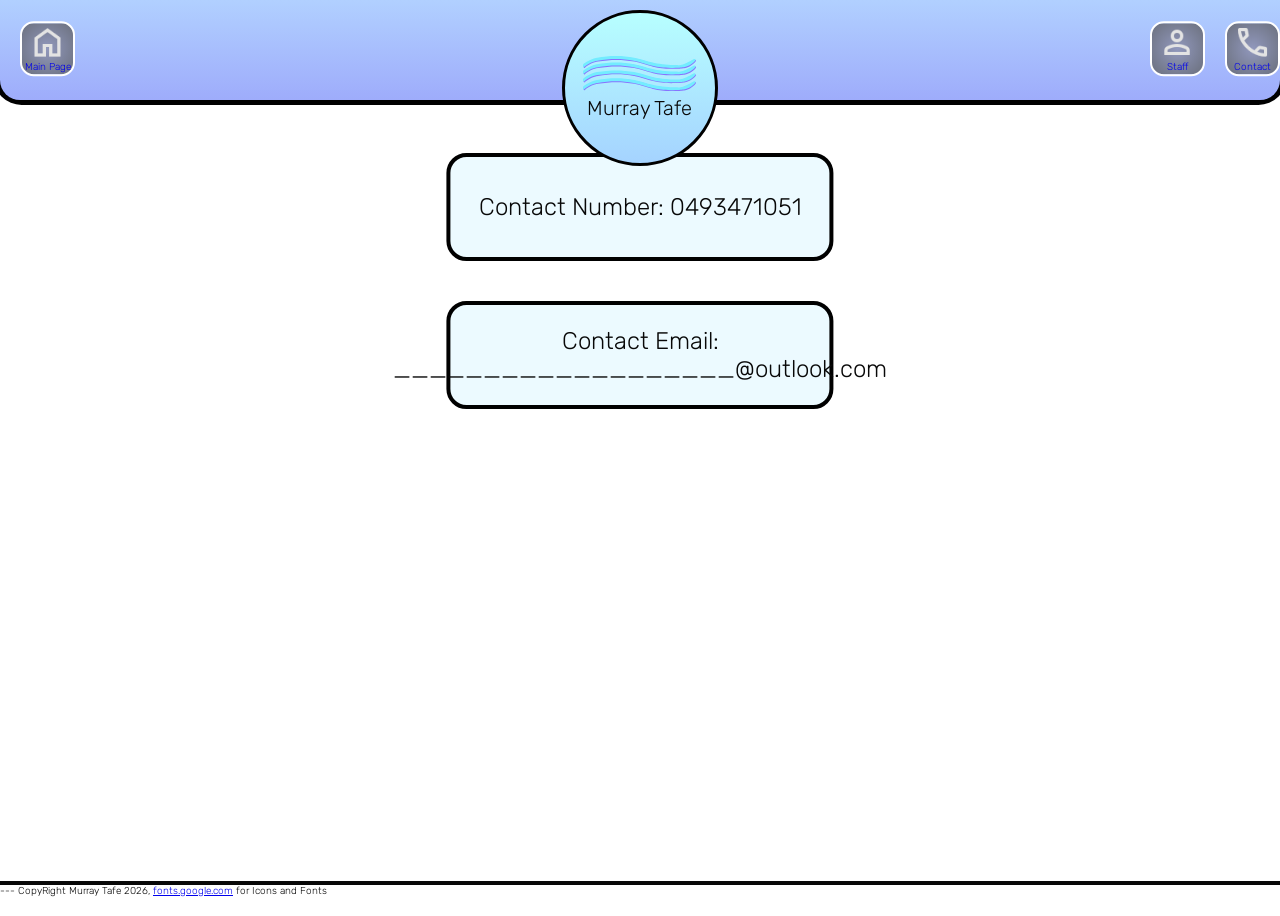
==== Pages/contact.html @ bd6ed197 "Add files via upload" ====
<!DOCTYPE html>
<html>
    <head>
        <title>Staff Website Template</title>
            <meta charset="UTF-8">
            <meta name="viewport" content="width=device-width, initial-scale=1">
            <link rel="icon" type="image/x-icon" href="images/Icon.png">
            <link rel = "Stylesheet" href = "../stylesheets/StyleSheet.css">
            <link rel = "Stylesheet" href = "../stylesheets/ContactStyleSheet.css">
            <link rel="preconnect" href="https://fonts.googleapis.com">
            <link rel="preconnect" href="https://fonts.gstatic.com" crossorigin>
            <link href="https://fonts.googleapis.com/css2?family=Rubik&display=swap" rel="stylesheet">
            
    </head>
    <body>     
        
        
        <div id = "TitleIcon">
            <div id = "ProfilePicture"><img src="../images/TitleIcon.svg" alt = "Murray Tafe Logo">Murray Tafe</div>
        </div>
        <div id = "HeaderDiv">
            <a href = "../index.html"> <div class = "Home LeftButtons">
                <div class = "HomeIcon">
                    <img src = "../images/Home.png" alt = "Link to Main Page">
                        Main Page
                </div>
            </div>
            </a>
            <a href = "contact.html"> <div class = "Home RightButtons">
                <div class = "HomeIcon">
                    <img src = "../images/Call.png" alt = "Link to Contact Page">
                        Contact
                </div>
            </div>
            </a>
            <a href = "skills.html"><div class = "Home RightButtons">
                <div class = "HomeIcon">
                    <img src = "../images/Skills.png" alt = "Link to Skills Page">
                        Staff
                </div>
            </div>
        </a>
        </div>
        <div id = "UnderCompoent" class = "UnderHeader"></div>
        <div id = "GapForHeader"></div>

        <div class = "ContactMethods">
            <div class = "TextContent">Contact Number: 0493471051</div>

        </div>
        <div class = "ContactMethods">
            <div class = "TextContent">Contact Email: ___________________@outlook.com</div>
        </div>

        <footer> 
            --- CopyRight Murray Tafe 2026, <a href="https://fonts.google.com">fonts.google.com</a> for Icons and Fonts
        </footer>
    </body>
</html>
---- stylesheets/StyleSheet.css ----
body{
    font-family: "Rubik", sans-serif;
    font-optical-sizing: auto;
    font-weight: 300;
    font-style: normal;
    font-size: 10px;
    overflow-x: hidden;
    min-height: 100dvh;
    color: #080808;
}
.HidingTheScrollDown{
    animation: 1.6s HideScrollDown;
}
@keyframes HideScrollDown {
    0%{overflow-y: hidden;}
    90%{overflow-y: hidden;}
    100%{overflow-y: show;}
}
#TitleIcon{
    position:fixed;
    z-index: 5;
    width:150px;
    height:150px;
    background-image: linear-gradient(#b7ffff, #a5d3ff);
    top:10px;
    border-radius: 100%;
    border-color:black;
    border-style: solid;
    z-index: 10;
    left: 50%;
    transform: translateX(-50%);
    display: flex;
    justify-content: center; /* Centers horizontally */
    align-items: center;
    text-align: center;
    font-size: 20px;
}
.TitleAnimation{
    animation: 1.5s TitleMoveIn ease;
}

#HeaderDiv{
    z-index: 1;
    position:fixed;
    top:0px;
    left:0px;
    height:100px;
    width: 100%;
    background-image: linear-gradient(#b1d0ff, #9eacfb);
    border-radius: 0 0 20px 20px;
}
#UnderCompoent{
    z-index: -1;
    left:0px;
    width: 101%;
    background-color: black;
}
.UnderHeader{
    height:100px;
    top:0px;
    margin-top: 5px;
    transform: translate(-0.5%,0px);
    border-radius: 0 0 28px 28px;
    position:fixed;
}
.AllowedAnimationHeader{
    animation: 1.5s HeaderMoveIn ease;
}
.AllowedAnimationUnderHeader{
    animation: 1.5s BackHeaderMoveIn ease;
}

.Home{
    transition: width 0.5s ease, margin 0.5s ease, filter 0.5s ease, font-size 0.5s ease;
    font-size: 10px;
    top:50%;
    transform: translateY(-52%);
    position: relative;
    aspect-ratio: 1 / 1;
    background-image:radial-gradient(#9198bd, rgb(107, 112, 125));
    margin: 0px 0px 0px 20px;
    border-radius: 25%;
    border-color:white;
    border-style: solid;
    border-width: 2px;
    filter:brightness(1);
}

@media Screen and (max-width:1200px) {
   .Home{
        width: 6%;
   } 
   .Home:hover{
    margin: 0px 0px 0px 20px;
    Width:7.5%;
    font-size: 10px;
}
}
@media Screen and (min-width:1200px) {
   .Home{
        width: 4%;
   } 
   .Home:hover{
    margin: 0px 0px 0px 20px;
    Width:5%;
    font-size: 15px;
}
}
@media Screen and (max-width:800px) {
   .Home{
        width: 9%;
   } 
   .Home:hover{
    margin: 0px 0px 0px 20px;
    Width:11%;
    font-size: 15px;
}
}
@media Screen and (max-width:600px) {
   .Home{
        width: 12%;
   } 
   .Home:hover{
    margin: 0px 0px 0px 20px;
    Width:14%;
    font-size: 15px;
}
}
.HomeIcon{
    text-align: center;
    position: relative;
    transform: translate();
}
.Home:hover{
    filter:brightness(1.3);
}
#ProfilePicture img{
    max-width:75%;
    max-height:75%;
}
.HomeIcon img{
    display: block;
    margin-left: auto;
    margin-right: auto; 
    max-width:75%;
    max-height:75%;
}
@keyframes HeaderMoveIn {
    0%{transform: translateY(-100px);}
    100%{top: translateY(0px)}
}
@keyframes BackHeaderMoveIn {
    0%{transform: translate(-0.5%,-100px);}
    100%{top: translate(-0.5%,0px)}
}
@keyframes TitleMoveIn {
    0%{transform: translate(-50%,-200px);}
    100%{top: translate(-50%,0px)}
}
.LeftButtons{
    float:left;
}
.RightButtons{
    float:right;
}
.AllowedAnimationUnderFooter{
    animation: 1.5s BackFooterMoveIn ease;
}
footer{
    height: 15px;
    width: 100%;
    background-color: rgb(255, 255, 255);
    bottom: 0%;
    left:0%;
    position: fixed;
    text-align: left;
    border-top: 4px solid #080808;
}
.AllowedAnimationFooter{
    animation: 1.5s FooterMoveIn ease;
}
@keyframes FooterMoveIn {
    0%{transform: translateY(100px);}
    100%{top: translateY(0px)}
}
#GapForHeader{
    position: relative;
    height: 105px;
    width: 100%;
}
.Section{
    position: relative;
    background-color: rgba(155, 155, 155, 0.353);
    height: 300px;
    width: 98%;
    margin-bottom: 10px;
    border-radius: 20px;
    border-color:black;
    border-style:solid;
}
.leftSection{
    float: left;
    left:10px;
}
.RightSection{
    float:right;
}
.CompontsOfSections{
    
}
---- stylesheets/ContactStyleSheet.css ----
.ContactMethods{
    background-color: rgb(236, 250, 255);
    width: 30%;
    height: 100px;
    position: relative;
    margin-top: 40px;
    left:50%;
    transform:translateX(-50%);
    border: 4px black solid;
    border-radius: 20px;
    display: flex;
    align-items:center;
    justify-content: center;
}
.TextContent{
    font-size: x-large;
    position: relative;  
    text-align: center;
    vertical-align: middle;
}
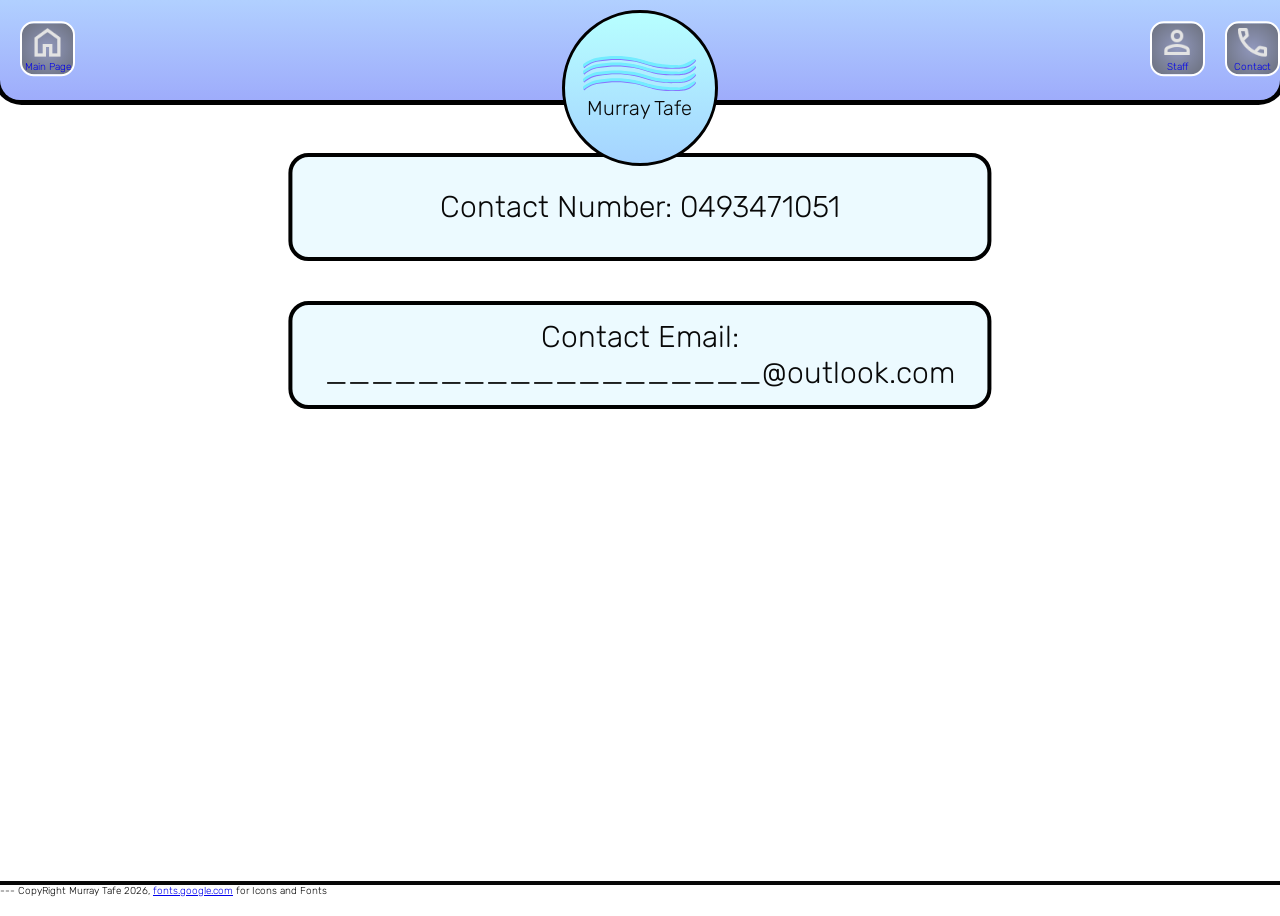
==== commit ec0b9f37: "Add files via upload" ====
--- a/Pages/contact.html
+++ b/Pages/contact.html
@@ -1,5 +1,5 @@
 <!DOCTYPE html>
-<html>
+<html lang="en"> 
     <head>
         <title>Staff Website Template</title>
             <meta charset="UTF-8">
--- a/stylesheets/StyleSheet.css
+++ b/stylesheets/StyleSheet.css
@@ -14,7 +14,7 @@
 @keyframes HideScrollDown {
     0%{overflow-y: hidden;}
     90%{overflow-y: hidden;}
-    100%{overflow-y: show;}
+    100%{overflow-y:visible;}
 }
 #TitleIcon{
     position:fixed;
@@ -129,7 +129,6 @@
 .HomeIcon{
     text-align: center;
     position: relative;
-    transform: translate();
 }
 .Home:hover{
     filter:brightness(1.3);
@@ -147,15 +146,15 @@
 }
 @keyframes HeaderMoveIn {
     0%{transform: translateY(-100px);}
-    100%{top: translateY(0px)}
+    100%{transform: translateY(0px);}
 }
 @keyframes BackHeaderMoveIn {
     0%{transform: translate(-0.5%,-100px);}
-    100%{top: translate(-0.5%,0px)}
+    100%{transform: translate(-0.5%,0px);}
 }
 @keyframes TitleMoveIn {
     0%{transform: translate(-50%,-200px);}
-    100%{top: translate(-50%,0px)}
+    100%{transform: translate(-50%,0px);}
 }
 .LeftButtons{
     float:left;
@@ -181,7 +180,7 @@
 }
 @keyframes FooterMoveIn {
     0%{transform: translateY(100px);}
-    100%{top: translateY(0px)}
+    100%{transform: translateY(0px);}
 }
 #GapForHeader{
     position: relative;
--- a/stylesheets/ContactStyleSheet.css
+++ b/stylesheets/ContactStyleSheet.css
@@ -1,6 +1,5 @@
 .ContactMethods{
     background-color: rgb(236, 250, 255);
-    width: 30%;
     height: 100px;
     position: relative;
     margin-top: 40px;
@@ -13,8 +12,40 @@
     justify-content: center;
 }
 .TextContent{
-    font-size: x-large;
+    transition: font-size 1s ease;
     position: relative;  
     text-align: center;
     vertical-align: middle;
 }
+@media Screen and (min-width:1200px) {
+    .TextContent{
+        font-size: 30px;
+    }
+    .ContactMethods{
+        width: 55%;
+    }
+}
+@media Screen and (max-width:1200px) {
+    .TextContent{
+        font-size: 25px;
+    }
+    .ContactMethods{
+        width: 68%;
+    }
+}
+@media Screen and (max-width:800px) {
+    .TextContent{
+        font-size: 20px;
+    }
+    .ContactMethods{
+        width: 80%;
+    }
+}
+@media Screen and (max-width:600px) {
+    .TextContent{
+        font-size: 15px;
+    }
+    .ContactMethods{
+        width: 90%;
+    }
+}
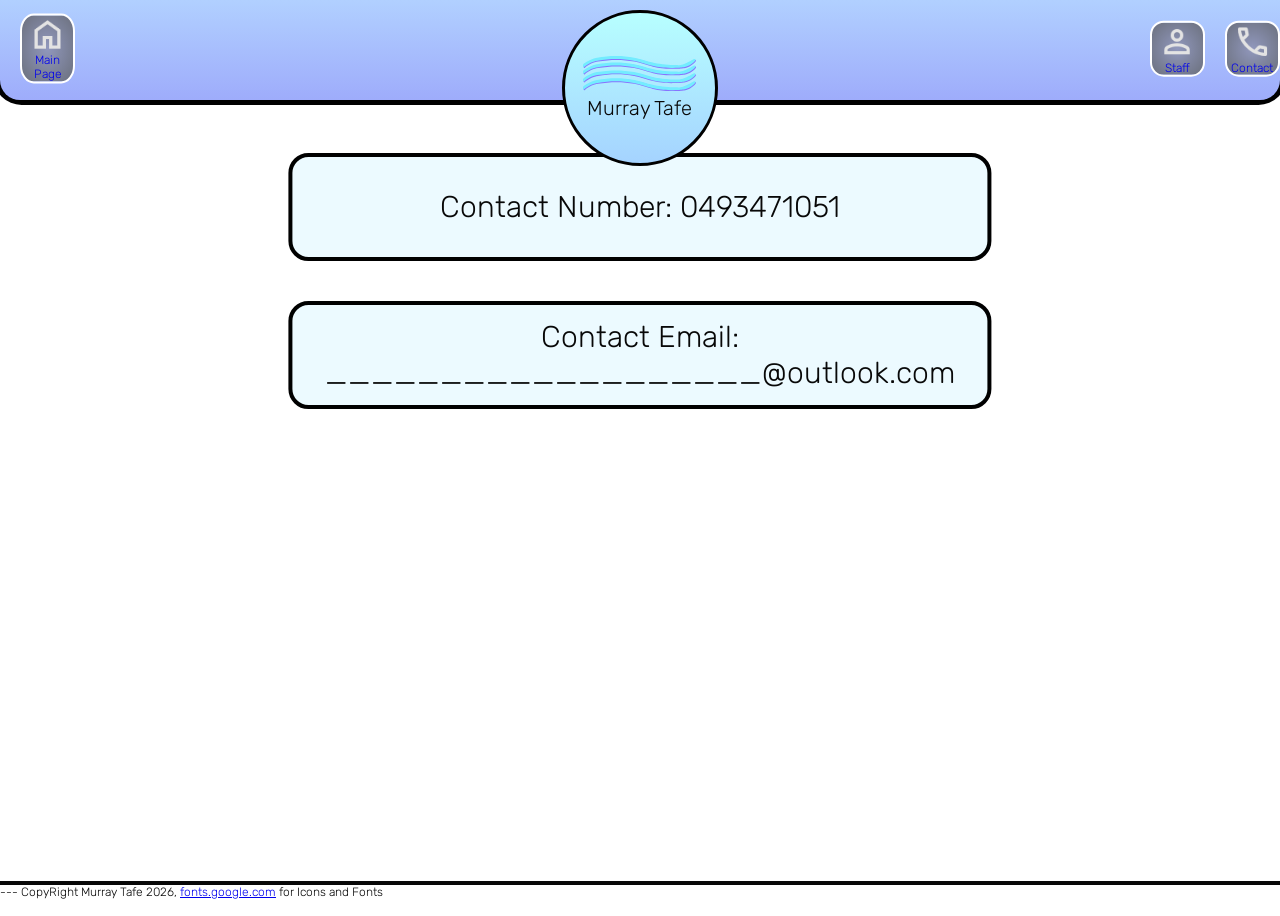
==== commit c8e734dd: "Add files via upload" ====
--- a/Pages/contact.html
+++ b/Pages/contact.html
@@ -1,7 +1,7 @@
 <!DOCTYPE html>
 <html lang="en"> 
     <head>
-        <title>Staff Website Template</title>
+        <title>Contact Us</title>
             <meta charset="UTF-8">
             <meta name="viewport" content="width=device-width, initial-scale=1">
             <link rel="icon" type="image/x-icon" href="images/Icon.png">
--- a/stylesheets/StyleSheet.css
+++ b/stylesheets/StyleSheet.css
@@ -3,7 +3,7 @@
     font-optical-sizing: auto;
     font-weight: 300;
     font-style: normal;
-    font-size: 10px;
+    font-size: 12px;
     overflow-x: hidden;
     min-height: 100dvh;
     color: #080808;
@@ -72,7 +72,7 @@
 
 .Home{
     transition: width 0.5s ease, margin 0.5s ease, filter 0.5s ease, font-size 0.5s ease;
-    font-size: 10px;
+    font-size: 12px;
     top:50%;
     transform: translateY(-52%);
     position: relative;
@@ -93,7 +93,7 @@
    .Home:hover{
     margin: 0px 0px 0px 20px;
     Width:7.5%;
-    font-size: 10px;
+    font-size: 12px;
 }
 }
 @media Screen and (min-width:1200px) {
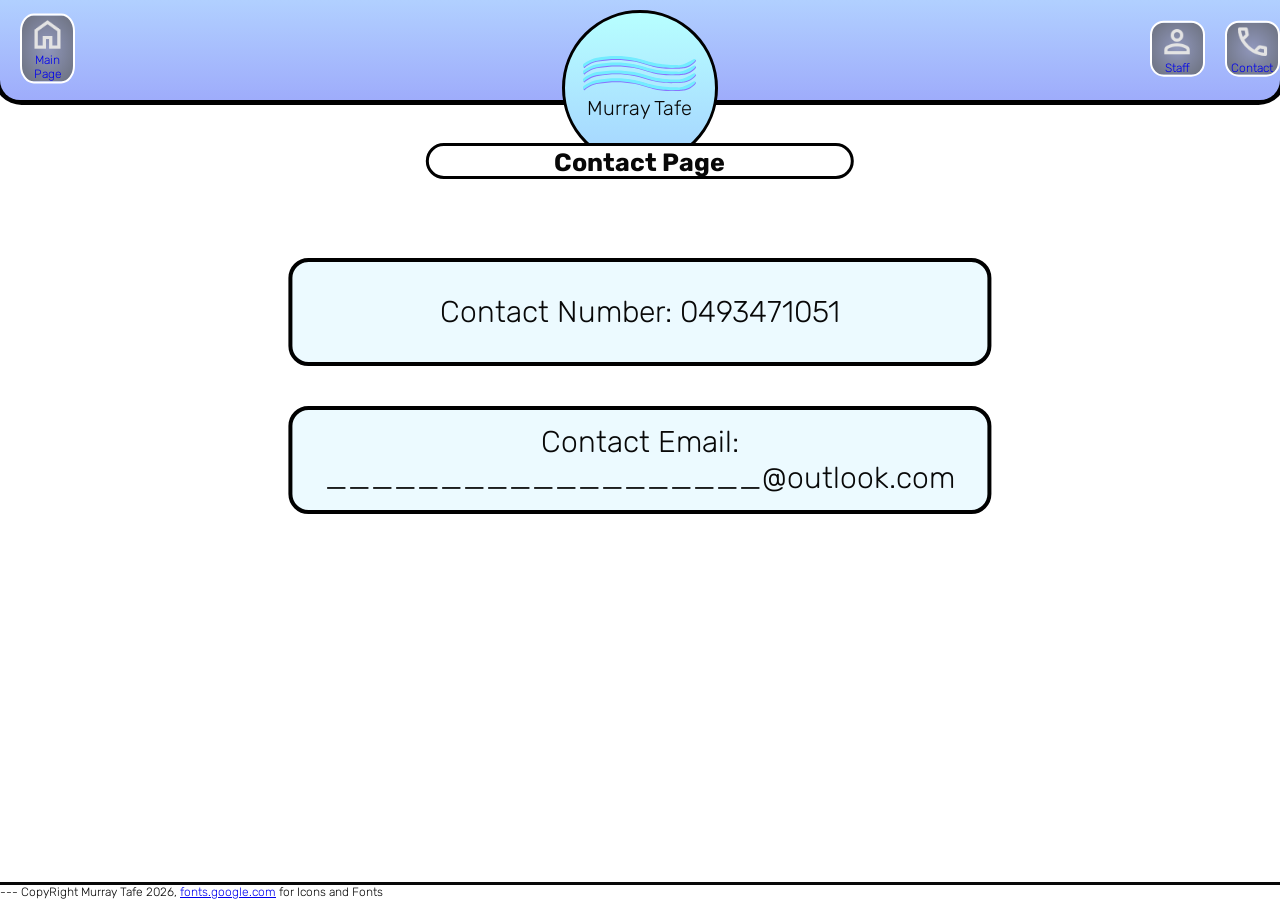
==== commit cfce0746: "Add files via upload" ====
--- a/Pages/contact.html
+++ b/Pages/contact.html
@@ -43,6 +43,8 @@
         </div>
         <div id = "UnderCompoent" class = "UnderHeader"></div>
         <div id = "GapForHeader"></div>
+        <div id = "StaffTeamBox"><h1>Contact Page</h1></div>
+        <div id = "GapForHeader"></div>
 
         <div class = "ContactMethods">
             <div class = "TextContent">Contact Number: 0493471051</div>
--- a/stylesheets/StyleSheet.css
+++ b/stylesheets/StyleSheet.css
@@ -85,10 +85,19 @@
     border-width: 2px;
     filter:brightness(1);
 }
-
+@media Screen and (min-width:4000px) {
+   .Home{
+        width: 90px;
+   } 
+   .Home:hover{
+    margin: 0px 0px 0px 20px;
+    Width:110px;
+    font-size: 12px;
+}
+}
 @media Screen and (max-width:1200px) {
    .Home{
-        width: 6%;
+        width: 4%;
    } 
    .Home:hover{
     margin: 0px 0px 0px 20px;
@@ -96,7 +105,7 @@
     font-size: 12px;
 }
 }
-@media Screen and (min-width:1200px) {
+@media Screen and (max-width:4000px) {
    .Home{
         width: 4%;
    } 
@@ -173,8 +182,29 @@
     left:0%;
     position: fixed;
     text-align: left;
-    border-top: 4px solid #080808;
-}
+}
+
+@media Screen and (max-width:1200px) {
+    footer{
+        border-top: 4px solid #080808;
+   } 
+}
+@media Screen and (min-width:1200px) {
+    footer{
+        border-top: 3px solid #080808;
+   } 
+}
+@media Screen and (max-width:800px) {
+    footer{
+        border-top: 2px solid #080808;
+   } 
+}
+@media Screen and (max-width:600px) {
+   footer{
+        border-top: 1px solid #080808;
+   } 
+}
+
 .AllowedAnimationFooter{
     animation: 1.5s FooterMoveIn ease;
 }
@@ -206,4 +236,61 @@
 }
 .CompontsOfSections{
     
+}
+h1{
+    transform: translateY(-15px);
+    font-size: 25px;
+}
+#StaffTeamBox{
+    z-index: 100;
+    position:fixed;
+    justify-content: center; /* Centers horizontally */
+    text-align: center;
+    float: left;
+    width: 33%;
+    height:30px;
+    border-radius: 20px;
+    background-color: white;
+    border-color:black;
+    border-style:solid;
+    left: 50%;
+    transform: translate(-50%,30px);
+}
+.newsArticals{
+    text-align: center;
+    width:60%;
+    height:200px;
+    border: #080808, 6px, solid;
+    border-radius: 30px;
+    margin-bottom: 10px;
+}
+.FloatLeft{
+    margin-left:10%;
+    float: left;
+    animation: 1s FloatLeftMoveIn cubic-bezier(0.68,-0.55,0.27,1.55), 1.6s OpacityForFloats ease;
+}
+.FloatRight{
+    float:right;
+    margin-right:10%;
+    animation: 1s FloatRightMoveIn cubic-bezier(0.68,-0.55,0.27,1.55), 1.6s OpacityForFloats ease;
+}
+
+@keyframes FloatRightMoveIn {
+    0%{transform: translateX(1500px);}
+    100%{transform: translateX(0px);}
+}
+@keyframes FloatLeftMoveIn {
+    0%{transform: translateX(-1500px);}
+    100%{transform: translateX(0px);}
+}
+@keyframes OpacityForFloats {
+    0%{filter: opacity(0);}
+    100%{filter: opacity(100);}
+}
+.AnimationTitleOfPage{
+animation: 1.5s TitleNameMove ease;
+}
+@keyframes TitleNameMove {
+    0%{transform: translate(-50%,-1500px);    }
+    100%{transform: translate(-50%,30px);}
 }
